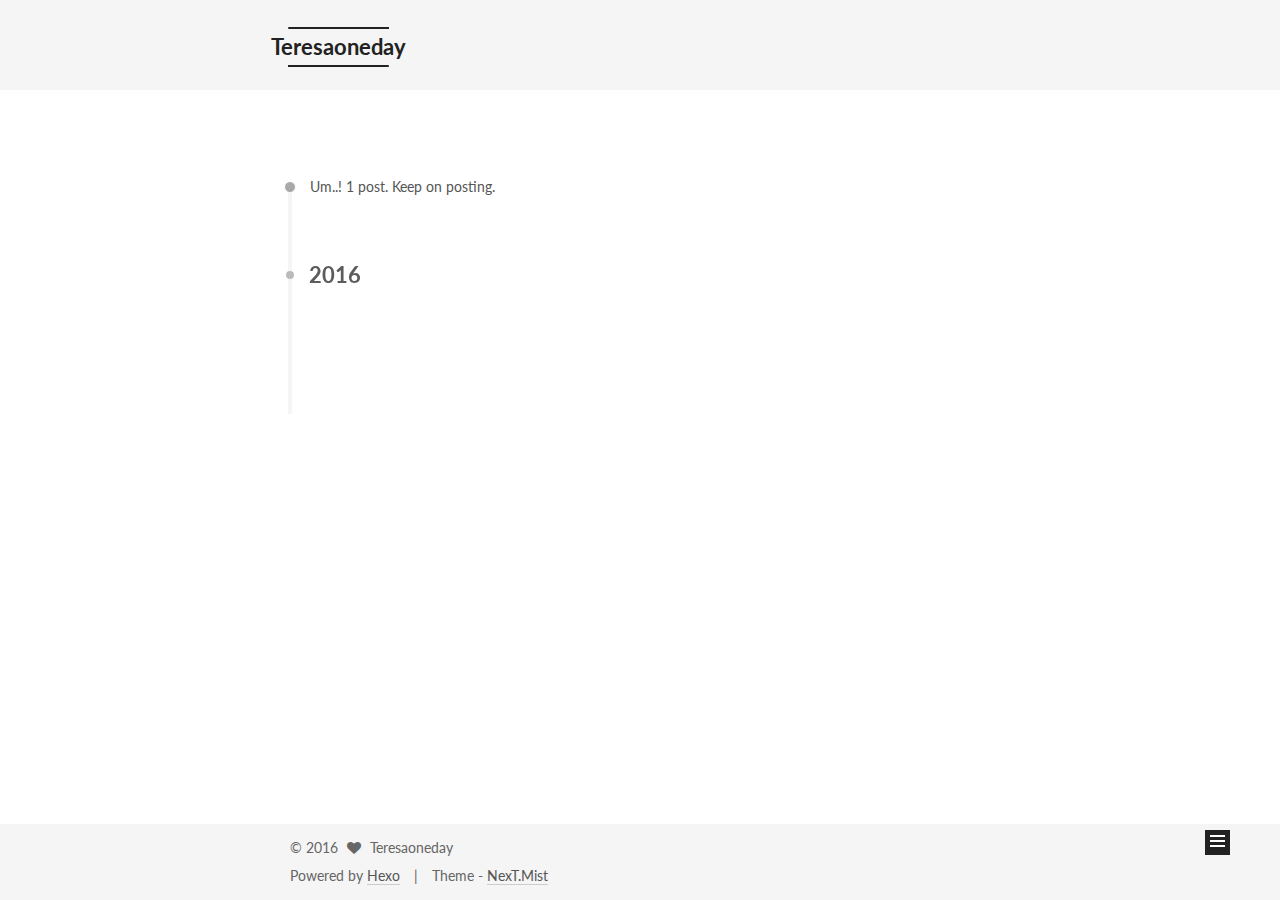
==== archives/index.html @ 69034a3d "Site updated: 2016-11-08 19:43:27" ====
<!doctype html>



  


<html class="theme-next mist use-motion">
<head>
  <meta charset="UTF-8"/>
<meta http-equiv="X-UA-Compatible" content="IE=edge,chrome=1" />
<meta name="viewport" content="width=device-width, initial-scale=1, maximum-scale=1"/>



<meta http-equiv="Cache-Control" content="no-transform" />
<meta http-equiv="Cache-Control" content="no-siteapp" />












  
  
  <link href="/lib/fancybox/source/jquery.fancybox.css?v=2.1.5" rel="stylesheet" type="text/css" />




  
  
  
  

  
    
    
  

  

  

  

  

  
    
    
    <link href="//fonts.googleapis.com/css?family=Lato:300,300italic,400,400italic,700,700italic&subset=latin,latin-ext" rel="stylesheet" type="text/css">
  






<link href="/lib/font-awesome/css/font-awesome.min.css?v=4.4.0" rel="stylesheet" type="text/css" />

<link href="/css/main.css?v=5.0.2" rel="stylesheet" type="text/css" />


  <meta name="keywords" content="Hexo, NexT" />








  <link rel="shortcut icon" type="image/x-icon" href="/favicon.ico?v=5.0.2" />






<meta property="og:type" content="website">
<meta property="og:title" content="Teresaoneday">
<meta property="og:url" content="http://yoursite.com/archives/index.html">
<meta property="og:site_name" content="Teresaoneday">
<meta name="twitter:card" content="summary">
<meta name="twitter:title" content="Teresaoneday">



<script type="text/javascript" id="hexo.configuration">
  var NexT = window.NexT || {};
  var CONFIG = {
    scheme: 'Mist',
    sidebar: {"position":"left","display":"post"},
    fancybox: true,
    motion: true,
    duoshuo: {
      userId: '0',
      author: 'Author'
    }
  };
</script>




  <link rel="canonical" href="http://yoursite.com/archives/"/>


  <title> Archive | Teresaoneday </title>
</head>

<body itemscope itemtype="//schema.org/WebPage" lang="">

  










  
  
    
  

  <div class="container one-collumn sidebar-position-left  page-archive  ">
    <div class="headband"></div>

    <header id="header" class="header" itemscope itemtype="//schema.org/WPHeader">
      <div class="header-inner"><div class="site-meta ">
  

  <div class="custom-logo-site-title">
    <a href="/"  class="brand" rel="start">
      <span class="logo-line-before"><i></i></span>
      <span class="site-title">Teresaoneday</span>
      <span class="logo-line-after"><i></i></span>
    </a>
  </div>
  <p class="site-subtitle"></p>
</div>

<div class="site-nav-toggle">
  <button>
    <span class="btn-bar"></span>
    <span class="btn-bar"></span>
    <span class="btn-bar"></span>
  </button>
</div>

<nav class="site-nav">
  

  
    <ul id="menu" class="menu">
      
        
        <li class="menu-item menu-item-home">
          <a href="/" rel="section">
            
            Home
          </a>
        </li>
      
        
        <li class="menu-item menu-item-archives">
          <a href="/archives" rel="section">
            
            Archives
          </a>
        </li>
      
        
        <li class="menu-item menu-item-tags">
          <a href="/tags" rel="section">
            
            Tags
          </a>
        </li>
      
        
        <li class="menu-item menu-item-schedule">
          <a href="/schedule" rel="section">
            
            Schedule
          </a>
        </li>
      

      
    </ul>
  

  
</nav>

 </div>
    </header>

    <main id="main" class="main">
      <div class="main-inner">
        <div class="content-wrap">
          <div id="content" class="content">
            

  <section id="posts" class="posts-collapse">
    <span class="archive-move-on"></span>

    <span class="archive-page-counter">
      
      
      
        
      
      Um..! 1 post. Keep on posting.
    </span>

    

      
      
      

      
        
        <div class="collection-title">
          <h2 class="archive-year motion-element" id="archive-year-2016">2016</h2>
        </div>
      
      

      

  <article class="post post-type-normal" itemscope itemtype="//schema.org/Article">
    <header class="post-header">

      <h1 class="post-title">
        
            <a class="post-title-link" href="/2016/11/08/hello-world/" itemprop="url">
              
                <span itemprop="name">Hello Teresaoneday</span>
              
            </a>
        
      </h1>

      <div class="post-meta">
        <time class="post-time" itemprop="dateCreated"
              datetime="2016-11-08T18:51:09+08:00"
              content="2016-11-08" >
          11-08
        </time>
      </div>

    </header>
  </article>



    

  </section>

  



          </div>
          


          

        </div>
        
          
  
  <div class="sidebar-toggle">
    <div class="sidebar-toggle-line-wrap">
      <span class="sidebar-toggle-line sidebar-toggle-line-first"></span>
      <span class="sidebar-toggle-line sidebar-toggle-line-middle"></span>
      <span class="sidebar-toggle-line sidebar-toggle-line-last"></span>
    </div>
  </div>

  <aside id="sidebar" class="sidebar">
    <div class="sidebar-inner">

      

      

      <section class="site-overview sidebar-panel  sidebar-panel-active ">
        <div class="site-author motion-element" itemprop="author" itemscope itemtype="//schema.org/Person">
          <img class="site-author-image" itemprop="image"
               src="/images/avatar.gif"
               alt="Teresaoneday" />
          <p class="site-author-name" itemprop="name">Teresaoneday</p>
          <p class="site-description motion-element" itemprop="description"></p>
        </div>
        <nav class="site-state motion-element">
          <div class="site-state-item site-state-posts">
            <a href="/archives">
              <span class="site-state-item-count">1</span>
              <span class="site-state-item-name">posts</span>
            </a>
          </div>

          

          

        </nav>

        

        <div class="links-of-author motion-element">
          
        </div>

        
        

        
        

      </section>

      

    </div>
  </aside>


        
      </div>
    </main>

    <footer id="footer" class="footer">
      <div class="footer-inner">
        <div class="copyright" >
  
  &copy; 
  <span itemprop="copyrightYear">2016</span>
  <span class="with-love">
    <i class="fa fa-heart"></i>
  </span>
  <span class="author" itemprop="copyrightHolder">Teresaoneday</span>
</div>

<div class="powered-by">
  Powered by <a class="theme-link" href="https://hexo.io">Hexo</a>
</div>

<div class="theme-info">
  Theme -
  <a class="theme-link" href="https://github.com/iissnan/hexo-theme-next">
    NexT.Mist
  </a>
</div>

        

        
      </div>
    </footer>

    <div class="back-to-top">
      <i class="fa fa-arrow-up"></i>
    </div>
  </div>

  

<script type="text/javascript">
  if (Object.prototype.toString.call(window.Promise) !== '[object Function]') {
    window.Promise = null;
  }
</script>









  



  
  <script type="text/javascript" src="/lib/jquery/index.js?v=2.1.3"></script>

  
  <script type="text/javascript" src="/lib/fastclick/lib/fastclick.min.js?v=1.0.6"></script>

  
  <script type="text/javascript" src="/lib/jquery_lazyload/jquery.lazyload.js?v=1.9.7"></script>

  
  <script type="text/javascript" src="/lib/velocity/velocity.min.js?v=1.2.1"></script>

  
  <script type="text/javascript" src="/lib/velocity/velocity.ui.min.js?v=1.2.1"></script>

  
  <script type="text/javascript" src="/lib/fancybox/source/jquery.fancybox.pack.js?v=2.1.5"></script>


  


  <script type="text/javascript" src="/js/src/utils.js?v=5.0.2"></script>

  <script type="text/javascript" src="/js/src/motion.js?v=5.0.2"></script>



  
  

  
  
    <script type="text/javascript" id="motion.page.archive">
      $('.archive-year').velocity('transition.slideLeftIn');
    </script>
  


  


  <script type="text/javascript" src="/js/src/bootstrap.js?v=5.0.2"></script>



  



  




  
  

  

  

  

  


</body>
</html>
---- css/main.css ----
/* normalize.css v3.0.2 | MIT License | git.io/normalize */
html {
  font-family: sans-serif; /* 1 */
  -ms-text-size-adjust: 100%; /* 2 */
  -webkit-text-size-adjust: 100%; /* 2 */
}
body {
  margin: 0;
}
article,
aside,
details,
figcaption,
figure,
footer,
header,
hgroup,
main,
menu,
nav,
section,
summary {
  display: block;
}
audio,
canvas,
progress,
video {
  display: inline-block; /* 1 */
  vertical-align: baseline; /* 2 */
}
audio:not([controls]) {
  display: none;
  height: 0;
}
[hidden],
template {
  display: none;
}
a {
  background-color: transparent;
}
a:active,
a:hover {
  outline: 0;
}
abbr[title] {
  border-bottom: 1px dotted;
}
b,
strong {
  font-weight: bold;
}
dfn {
  font-style: italic;
}
h1 {
  font-size: 2em;
  margin: 0.67em 0;
}
mark {
  background: #ff0;
  color: #000;
}
small {
  font-size: 80%;
}
sub,
sup {
  font-size: 75%;
  line-height: 0;
  position: relative;
  vertical-align: baseline;
}
sup {
  top: -0.5em;
}
sub {
  bottom: -0.25em;
}
img {
  border: 0;
}
svg:not(:root) {
  overflow: hidden;
}
figure {
  margin: 1em 40px;
}
hr {
  -moz-box-sizing: content-box;
  box-sizing: content-box;
  height: 0;
}
pre {
  overflow: auto;
}
code,
kbd,
pre,
samp {
  font-family: monospace, monospace;
  font-size: 1em;
}
button,
input,
optgroup,
select,
textarea {
  color: inherit; /* 1 */
  font: inherit; /* 2 */
  margin: 0; /* 3 */
}
button {
  overflow: visible;
}
button,
select {
  text-transform: none;
}
button,
html input[type="button"],
input[type="reset"],
input[type="submit"] {
  -webkit-appearance: button; /* 2 */
  cursor: pointer; /* 3 */
}
button[disabled],
html input[disabled] {
  cursor: default;
}
button::-moz-focus-inner,
input::-moz-focus-inner {
  border: 0;
  padding: 0;
}
input {
  line-height: normal;
}
input[type="checkbox"],
input[type="radio"] {
  box-sizing: border-box; /* 1 */
  padding: 0; /* 2 */
}
input[type="number"]::-webkit-inner-spin-button,
input[type="number"]::-webkit-outer-spin-button {
  height: auto;
}
input[type="search"] {
  -webkit-appearance: textfield; /* 1 */
  -moz-box-sizing: content-box;
  -webkit-box-sizing: content-box; /* 2 */
  box-sizing: content-box;
}
input[type="search"]::-webkit-search-cancel-button,
input[type="search"]::-webkit-search-decoration {
  -webkit-appearance: none;
}
fieldset {
  border: 1px solid #c0c0c0;
  margin: 0 2px;
  padding: 0.35em 0.625em 0.75em;
}
legend {
  border: 0; /* 1 */
  padding: 0; /* 2 */
}
textarea {
  overflow: auto;
}
optgroup {
  font-weight: bold;
}
table {
  border-collapse: collapse;
  border-spacing: 0;
}
td,
th {
  padding: 0;
}
::selection {
  background: #262a30;
  color: #fff;
}
body {
  position: relative;
  font-family: 'Lato', "PingFang SC", "Microsoft YaHei", sans-serif;
  font-size: 14px;
  line-height: 2;
  color: #555;
  background: #fff;
}
@media (max-width: 767px) {
  body {
    padding-right: 0 !important;
  }
}
@media (min-width: 768px) and (max-width: 991px) {
  body {
    padding-right: 0 !important;
  }
}
@media (min-width: 1600px) {
  body {
    font-size: 16px;
  }
}
h1,
h2,
h3,
h4,
h5,
h6 {
  margin: 0;
  padding: 0;
  font-weight: bold;
  line-height: 1.5;
  font-family: 'Lato', "PingFang SC", "Microsoft YaHei", sans-serif;
}
h2,
h3,
h4,
h5,
h6 {
  margin: 20px 0 15px;
}
h1 {
  font-size: 24px;
}
@media (max-width: 767px) {
  h1 {
    font-size: 20px;
  }
}
h2 {
  font-size: 22px;
}
@media (max-width: 767px) {
  h2 {
    font-size: 18px;
  }
}
h3 {
  font-size: 20px;
}
@media (max-width: 767px) {
  h3 {
    font-size: 16px;
  }
}
h4 {
  font-size: 18px;
}
@media (max-width: 767px) {
  h4 {
    font-size: 14px;
  }
}
h5 {
  font-size: 16px;
}
@media (max-width: 767px) {
  h5 {
    font-size: 12px;
  }
}
h6 {
  font-size: 14px;
}
@media (max-width: 767px) {
  h6 {
    font-size: 10px;
  }
}
p {
  margin: 0 0 25px 0;
}
a {
  color: #555;
  text-decoration: none;
  border-bottom: 1px solid #999;
  word-wrap: break-word;
}
a:hover {
  color: #222;
  border-bottom-color: #222;
}
ul {
  list-style: none;
}
blockquote {
  margin: 0;
  padding: 0;
}
img {
  display: block;
  margin: auto;
  max-width: 100%;
  height: auto;
}
hr {
  margin: 40px 0;
  height: 3px;
  border: none;
  background-color: #ddd;
  background-image: repeating-linear-gradient(-45deg, #fff, #fff 4px, transparent 4px, transparent 8px);
}
blockquote {
  padding: 0 15px;
  color: #666;
  border-left: 4px solid #ddd;
}
blockquote cite::before {
  content: "-";
  padding: 0 5px;
}
dt {
  font-weight: 700;
}
dd {
  margin: 0;
  padding: 0;
}
.text-left {
  text-align: left;
}
.text-center {
  text-align: center;
}
.text-right {
  text-align: right;
}
.text-justify {
  text-align: justify;
}
.text-nowrap {
  white-space: nowrap;
}
.text-lowercase {
  text-transform: lowercase;
}
.text-uppercase {
  text-transform: uppercase;
}
.text-capitalize {
  text-transform: capitalize;
}
.center-block {
  display: block;
  margin-left: auto;
  margin-right: auto;
}
.clearfix:before,
.clearfix:after {
  content: " ";
  display: table;
}
.clearfix:after {
  clear: both;
}
.pullquote {
  width: 45%;
}
.pullquote.left {
  float: left;
  margin-left: 5px;
  margin-right: 10px;
}
.pullquote.right {
  float: right;
  margin-left: 10px;
  margin-right: 5px;
}
.affix.affix.affix {
  position: fixed;
}
.translation {
  margin-top: -20px;
  font-size: 14px;
  color: #999;
}
.scrollbar-measure {
  width: 100px;
  height: 100px;
  overflow: scroll;
  position: absolute;
  top: -9999px;
}
.use-motion .motion-element {
  opacity: 0;
}
#local-search-input {
  padding: 3px;
  border: none;
  text-indent: 14px;
  border-radius: 0;
  width: 140px;
  outline: none;
  border-bottom: 1px solid #999;
  background: inherit;
  opacity: 0.5;
}
#local-search-input:focus {
  opacity: 1;
}
.search-icon {
  position: absolute;
  top: 9px;
}
table {
  margin: 20px 0;
  width: 100%;
  border-collapse: collapse;
  border-spacing: 0;
  border: 1px solid #ddd;
  font-size: 14px;
  table-layout: fixed;
  word-wrap: break-all;
}
table>tbody>tr:nth-of-type(odd) {
  background-color: #f9f9f9;
}
table>tbody>tr:hover {
  background-color: #f5f5f5;
}
caption,
th,
td {
  padding: 8px;
  text-align: left;
  vertical-align: middle;
  font-weight: normal;
}
th,
td {
  border-bottom: 3px solid #ddd;
  border-right: 1px solid #eee;
}
th {
  padding-bottom: 10px;
  font-weight: 700;
}
td {
  border-bottom-width: 1px;
}
html,
body {
  height: 100%;
}
.container {
  position: relative;
  min-height: 100%;
}
.header-inner {
  margin: 0 auto;
  padding: 100px 0 70px;
  width: 700px;
}
@media (min-width: 1600px) {
  .container .header-inner {
    width: 900px;
  }
}
.main {
  padding-bottom: 150px;
}
.main-inner {
  margin: 0 auto;
  width: 700px;
}
@media (min-width: 1600px) {
  .container .main-inner {
    width: 900px;
  }
}
.footer {
  position: absolute;
  left: 0;
  bottom: 0;
  width: 100%;
  min-height: 50px;
}
.footer-inner {
  box-sizing: border-box;
  margin: 20px auto;
  width: 700px;
}
@media (min-width: 1600px) {
  .container .footer-inner {
    width: 900px;
  }
}
pre,
.highlight {
  overflow: auto;
  margin: 20px 0;
  padding: 15px;
  font-size: 13px;
  color: #4d4d4c;
  background: #f7f7f7;
  line-height: 1.6;
}
pre,
code {
  font-family: consolas, Menlo, "PingFang SC", "Microsoft YaHei", monospace;
}
code {
  padding: 2px 4px;
  word-wrap: break-all;
  color: #4d4d4c;
  background: #f7f7f7;
  border-radius: 3px;
  font-size: 13px;
}
pre code {
  padding: 0;
  color: #4d4d4c;
  background: none;
  text-shadow: none;
}
.highlight pre {
  border: none;
  margin: 0;
  padding: 1px;
}
.highlight table {
  margin: 0;
  width: auto;
  border: none;
}
.highlight td {
  border: none;
  padding: 0;
}
.highlight figcaption {
  font-size: 1em;
  color: #4d4d4c;
  line-height: 1em;
  margin-bottom: 1em;
}
.highlight figcaption:before,
.highlight figcaption:after {
  content: " ";
  display: table;
}
.highlight figcaption:after {
  clear: both;
}
.highlight figcaption a {
  float: right;
  color: #4d4d4c;
}
.highlight figcaption a:hover {
  border-bottom-color: #4d4d4c;
}
.highlight .gutter pre {
  color: #666;
  text-align: right;
  padding-right: 20px;
}
.highlight .line {
  height: 20px;
}
.gutter {
  -webkit-user-select: none;
  -moz-user-select: none;
  -ms-user-select: none;
  user-select: none;
}
.gist table {
  width: auto;
}
.gist table td {
  border: none;
}
pre .deletion {
  background: #fdd;
}
pre .addition {
  background: #dfd;
}
pre .meta {
  color: #8959a8;
}
pre .comment {
  color: #8e908c;
}
pre .variable,
pre .attribute,
pre .tag,
pre .regexp,
pre .ruby .constant,
pre .xml .tag .title,
pre .xml .pi,
pre .xml .doctype,
pre .html .doctype,
pre .css .id,
pre .css .class,
pre .css .pseudo {
  color: #c82829;
}
pre .number,
pre .preprocessor,
pre .built_in,
pre .literal,
pre .params,
pre .constant,
pre .command {
  color: #f5871f;
}
pre .ruby .class .title,
pre .css .rules .attribute,
pre .string,
pre .value,
pre .inheritance,
pre .header,
pre .ruby .symbol,
pre .xml .cdata,
pre .special,
pre .number,
pre .formula {
  color: #718c00;
}
pre .title,
pre .css .hexcolor {
  color: #3e999f;
}
pre .function,
pre .python .decorator,
pre .python .title,
pre .ruby .function .title,
pre .ruby .title .keyword,
pre .perl .sub,
pre .javascript .title,
pre .coffeescript .title {
  color: #4271ae;
}
pre .keyword,
pre .javascript .function {
  color: #8959a8;
}
.full-image.full-image.full-image {
  border: none;
  max-width: 100%;
  width: auto;
  margin: 20px auto;
}
@media (min-width: 992px) {
  .full-image.full-image.full-image {
    max-width: none;
    width: 126%;
    margin: 0 -13%;
  }
}
.blockquote-center,
.page-home .post-type-quote blockquote,
.page-post-detail .post-type-quote blockquote {
  position: relative;
  margin: 40px 0;
  padding: 0;
  border-left: none;
  text-align: center;
}
.blockquote-center::before,
.page-home .post-type-quote blockquote::before,
.page-post-detail .post-type-quote blockquote::before,
.blockquote-center::after,
.page-home .post-type-quote blockquote::after,
.page-post-detail .post-type-quote blockquote::after {
  position: absolute;
  content: ' ';
  display: block;
  width: 100%;
  height: 24px;
  opacity: 0.2;
  background-repeat: no-repeat;
  background-position: 0 -6px;
  background-size: 22px 22px;
}
.blockquote-center::before,
.page-home .post-type-quote blockquote::before,
.page-post-detail .post-type-quote blockquote::before {
  top: -20px;
  background-image: url("../images/quote-l.svg");
  border-top: 1px solid #ccc;
}
.blockquote-center::after,
.page-home .post-type-quote blockquote::after,
.page-post-detail .post-type-quote blockquote::after {
  bottom: -20px;
  background-image: url("../images/quote-r.svg");
  border-bottom: 1px solid #ccc;
  background-position: 100% 8px;
}
.blockquote-center p,
.page-home .post-type-quote blockquote p,
.page-post-detail .post-type-quote blockquote p,
.blockquote-center div,
.page-home .post-type-quote blockquote div,
.page-post-detail .post-type-quote blockquote div {
  text-align: center;
}
.post .post-body .group-picture img {
  box-sizing: border-box;
  padding: 0 3px;
  border: none;
}
.post .group-picture-row {
  overflow: hidden;
  margin-top: 6px;
}
.post .group-picture-row:first-child {
  margin-top: 0;
}
.post .group-picture-column {
  float: left;
}
.page-post-detail .post-body .group-picture-column {
  float: none;
  margin-top: 10px;
  width: auto !important;
}
.page-post-detail .post-body .group-picture-column img {
  margin: 0 auto;
}
.page-archive .group-picture-container {
  overflow: hidden;
}
.page-archive .group-picture-row {
  float: left;
}
.page-archive .group-picture-row:first-child {
  margin-top: 6px;
}
.page-archive .group-picture-column {
  max-width: 150px;
  max-height: 150px;
}
.btn {
  display: inline-block;
  padding: 0 20px;
  font-size: 14px;
  color: #fff;
  background: #222;
  border: 2px solid #222;
  text-decoration: none;
  border-radius: 0;
  transition-property: background-color;
  transition-duration: 0.2s;
  transition-timing-function: ease-in-out;
  transition-delay: 0s;
}
.btn:hover,
.post-more-link .btn:hover {
  border-color: #222;
  color: #222;
  background: #fff;
}
.btn-bar {
  display: block;
  width: 22px;
  height: 2px;
  background: #555;
  border-radius: 1px;
}
.btn-bar+.btn-bar {
  margin-top: 4px;
}
.pagination {
  margin: 120px 0 40px;
  text-align: center;
  border-top: 1px solid #eee;
}
.page-number-basic,
.pagination .prev,
.pagination .next,
.pagination .page-number,
.pagination .space {
  display: inline-block;
  position: relative;
  top: -1px;
  margin: 0 10px;
  padding: 0 10px;
  line-height: 30px;
}
@media (max-width: 767px) {
  .page-number-basic,
  .pagination .prev,
  .pagination .next,
  .pagination .page-number,
  .pagination .space {
    margin: 0 5px;
  }
}
.pagination .prev,
.pagination .next,
.pagination .page-number {
  border-bottom: 0;
  border-top: 1px solid #eee;
  transition-property: border-color;
  transition-duration: 0.2s;
  transition-timing-function: ease-in-out;
  transition-delay: 0s;
}
.pagination .prev:hover,
.pagination .next:hover,
.pagination .page-number:hover {
  border-top-color: #222;
}
.pagination .space {
  padding: 0;
  margin: 0;
}
.pagination .prev {
  margin-left: 0;
}
.pagination .next {
  margin-right: 0;
}
.pagination .page-number.current {
  color: #fff;
  background: #ccc;
  border-top-color: #ccc;
}
@media (max-width: 767px) {
  .pagination {
    border-top: none;
  }
  .pagination .prev,
  .pagination .next,
  .pagination .page-number {
    margin-bottom: 10px;
    border-top: 0;
    border-bottom: 1px solid #eee;
  }
  .pagination .prev:hover,
  .pagination .next:hover,
  .pagination .page-number:hover {
    border-bottom-color: #222;
  }
}
.comments {
  margin: 60px 20px 0;
}
.tag-cloud {
  text-align: center;
}
.tag-cloud a {
  display: inline-block;
  margin: 10px;
}
.back-to-top {
  box-sizing: border-box;
  position: fixed;
  bottom: -100px;
  right: 50px;
  z-index: 1050;
  padding: 0 6px;
  width: 25px;
  background: #222;
  font-size: 12px;
  opacity: 1;
  color: #fff;
  cursor: pointer;
  text-align: center;
  -webkit-transform: translateZ(0);
  transition-property: bottom;
  transition-duration: 0.2s;
  transition-timing-function: ease-in-out;
  transition-delay: 0s;
}
@media (max-width: 767px) {
  .back-to-top {
    display: none;
  }
}
@media (min-width: 768px) and (max-width: 991px) {
  .back-to-top {
    display: none;
  }
}
.back-to-top.back-to-top-on {
  bottom: 19px;
}
.header {
  background: #fff;
}
.header-inner {
  position: relative;
}
.headband {
  height: 3px;
  background: #222;
}
.site-meta {
  margin: 0;
  text-align: left;
}
@media (max-width: 767px) {
  .site-meta {
    text-align: center;
  }
}
.brand {
  position: relative;
  display: inline-block;
  padding: 0 40px;
  color: #222;
  background: #222;
  border-bottom: none;
}
.brand:hover {
  color: #222;
}
.logo {
  display: inline-block;
  margin-right: 5px;
  line-height: 36px;
  vertical-align: top;
}
.site-title {
  display: inline-block;
  vertical-align: top;
  line-height: 36px;
  font-size: 20px;
  font-weight: normal;
  font-family: 'Lato', "PingFang SC", "Microsoft YaHei", sans-serif;
}
.site-subtitle {
  margin-top: 10px;
  font-size: 13px;
  color: #999;
}
.use-motion .brand {
  opacity: 0;
}
.use-motion .logo,
.use-motion .site-title,
.use-motion .site-subtitle {
  opacity: 0;
  position: relative;
  top: -10px;
}
.site-nav-toggle {
  display: none;
  position: absolute;
  top: 10px;
  left: 10px;
}
@media (max-width: 767px) {
  .site-nav-toggle {
    display: block;
  }
}
.site-nav-toggle button {
  margin-top: 2px;
  padding: 9px 10px;
  background: transparent;
  border: none;
}
@media (max-width: 767px) {
  .site-nav {
    display: none;
    margin: 0 -10px;
    padding: 0 10px;
    clear: both;
    border-top: 1px solid #ddd;
  }
}
@media (min-width: 768px) and (max-width: 991px) {
  .site-nav {
    display: block !important;
  }
}
@media (min-width: 992px) {
  .site-nav {
    display: block !important;
  }
}
.menu {
  margin-top: 20px;
  padding-left: 0;
  text-align: center;
}
.menu .menu-item {
  display: inline-block;
  margin: 0 10px;
}
@media screen and (max-width: 767px) {
  .menu .menu-item {
    margin-top: 10px;
  }
}
.menu .menu-item a {
  display: block;
  font-size: 13px;
  text-transform: capitalize;
  line-height: inherit;
  border-bottom: 1px solid transparent;
  transition-property: border-color;
  transition-duration: 0.2s;
  transition-timing-function: ease-in-out;
  transition-delay: 0s;
}
.menu .menu-item a:hover {
  border-bottom-color: #222;
}
.menu .menu-item .fa {
  margin-right: 5px;
}
.use-motion .menu-item {
  opacity: 0;
}
.post-body {
  font-family: 'Lato', "PingFang SC", "Microsoft YaHei", sans-serif;
}
@media (max-width: 767px) {
  .post-body {
    word-break: break-word;
  }
}
.post-body .fancybox img {
  display: block !important;
  margin: 0 auto;
  cursor: pointer;
  cursor: zoom-in;
  cursor: -webkit-zoom-in;
}
.post-body .image-caption,
.post-body .figure .caption {
  margin: 10px auto 15px;
  text-align: center;
  font-size: 14px;
  color: #999;
  font-weight: bold;
  line-height: 1;
}
.post-sticky-flag {
  display: inline-block;
  font-size: 16px;
  -ms-transform: rotate(30deg);
  -webkit-transform: rotate(30deg);
  -moz-transform: rotate(30deg);
  -ms-transform: rotate(30deg);
  -o-transform: rotate(30deg);
  transform: rotate(30deg);
}
.posts-expand {
  padding-top: 40px;
}
@media (max-width: 767px) {
  .posts-expand {
    margin: 0 20px;
  }
  .post-body pre,
  .post-body .highlight {
    padding: 10px;
  }
  .post-body pre .gutter pre,
  .post-body .highlight .gutter pre {
    padding-right: 10px;
  }
}
@media (min-width: 992px) {
  .posts-expand .post-body {
    text-align: justify;
  }
}
.posts-expand .post-body h2,
.posts-expand .post-body h3,
.posts-expand .post-body h4,
.posts-expand .post-body h5,
.posts-expand .post-body h6 {
  padding-top: 10px;
}
.posts-expand .post-body h2 .header-anchor,
.posts-expand .post-body h3 .header-anchor,
.posts-expand .post-body h4 .header-anchor,
.posts-expand .post-body h5 .header-anchor,
.posts-expand .post-body h6 .header-anchor {
  float: right;
  margin-left: 10px;
  color: #ccc;
  border-bottom-style: none;
  visibility: hidden;
}
.posts-expand .post-body h2 .header-anchor:hover,
.posts-expand .post-body h3 .header-anchor:hover,
.posts-expand .post-body h4 .header-anchor:hover,
.posts-expand .post-body h5 .header-anchor:hover,
.posts-expand .post-body h6 .header-anchor:hover {
  color: inherit;
}
.posts-expand .post-body h2:hover .header-anchor,
.posts-expand .post-body h3:hover .header-anchor,
.posts-expand .post-body h4:hover .header-anchor,
.posts-expand .post-body h5:hover .header-anchor,
.posts-expand .post-body h6:hover .header-anchor {
  visibility: visible;
}
.posts-expand .post-body ul li {
  list-style: circle;
}
.posts-expand .post-body img {
  box-sizing: border-box;
  margin: auto;
  padding: 3px;
  border: 1px solid #ddd;
}
.posts-expand .fancybox img {
  margin: 0 auto;
}
@media (max-width: 767px) {
  .posts-collapse {
    margin: 0 20px;
  }
  .posts-collapse .post-title,
  .posts-collapse .post-meta {
    display: block;
    width: auto;
    text-align: left;
  }
}
.posts-collapse {
  position: relative;
  z-index: 1010;
  margin-left: 0;
}
.posts-collapse::after {
  content: " ";
  position: absolute;
  top: 20px;
  left: 0;
  margin-left: -2px;
  width: 4px;
  height: 100%;
  background: #f5f5f5;
  z-index: -1;
}
@media (max-width: 767px) {
  .posts-collapse {
    margin: 0 20px;
  }
}
.posts-collapse .collection-title {
  position: relative;
  margin: 60px 0;
}
.posts-collapse .collection-title h2 {
  margin-left: 20px;
}
.posts-collapse .collection-title small {
  color: #bbb;
}
.posts-collapse .collection-title::before {
  content: " ";
  position: absolute;
  left: 0;
  top: 50%;
  margin-left: -4px;
  margin-top: -4px;
  width: 8px;
  height: 8px;
  background: #bbb;
  border-radius: 50%;
}
.posts-collapse .post {
  margin: 30px 0;
}
.posts-collapse .post-header {
  position: relative;
  transition-duration: 0.2s;
  transition-timing-function: ease-in-out;
  transition-delay: 0s;
  transition-property: border;
  border-bottom: 1px dashed #ccc;
}
.posts-collapse .post-header::before {
  content: " ";
  position: absolute;
  left: 0;
  top: 12px;
  width: 6px;
  height: 6px;
  margin-left: -4px;
  background: #bbb;
  border-radius: 50%;
  border: 1px solid #fff;
  transition-duration: 0.2s;
  transition-timing-function: ease-in-out;
  transition-delay: 0s;
  transition-property: background;
}
.posts-collapse .post-header:hover {
  border-bottom-color: #666;
}
.posts-collapse .post-header:hover::before {
  background: #222;
}
.posts-collapse .post-meta {
  position: absolute;
  font-size: 12px;
  left: 20px;
  top: 5px;
}
.posts-collapse .post-comments-count {
  display: none;
}
.posts-collapse .post-title {
  margin-left: 60px;
  font-size: 16px;
  font-weight: normal;
  line-height: inherit;
}
.posts-collapse .post-title::after {
  margin-left: 3px;
  opacity: 0.6;
}
.posts-collapse .post-title a {
  color: #666;
  border-bottom: none;
}
.page-home .post-type-quote .post-header,
.page-post-detail .post-type-quote .post-header,
.page-home .post-type-quote .post-tags,
.page-post-detail .post-type-quote .post-tags {
  display: none;
}
.posts-expand .post-title {
  font-size: 26px;
  text-align: center;
  word-break: break-word;
  font-weight: 400;
}
@media (max-width: 767px) {
  .posts-expand .post-title {
    font-size: 22px;
  }
}
.posts-expand .post-title-link {
  display: inline-block;
  position: relative;
  color: #555;
  border-bottom: none;
  line-height: 1.2;
  vertical-align: top;
}
.posts-expand .post-title-link::before {
  content: "";
  position: absolute;
  width: 100%;
  height: 2px;
  bottom: 0;
  left: 0;
  background-color: #000;
  visibility: hidden;
  -webkit-transform: scaleX(0);
  -moz-transform: scaleX(0);
  -ms-transform: scaleX(0);
  -o-transform: scaleX(0);
  transform: scaleX(0);
  transition-duration: 0.2s;
  transition-timing-function: ease-in-out;
  transition-delay: 0s;
}
.posts-expand .post-title-link:hover::before {
  visibility: visible;
  -webkit-transform: scaleX(1);
  -moz-transform: scaleX(1);
  -ms-transform: scaleX(1);
  -o-transform: scaleX(1);
  transform: scaleX(1);
}
.posts-expand .post-title-link .fa {
  font-size: 16px;
}
.posts-expand .post-meta {
  margin: 3px 0 60px 0;
  color: #999;
  font-family: 'Lato', "PingFang SC", "Microsoft YaHei", sans-serif;
  font-size: 12px;
  text-align: center;
}
.posts-expand .post-meta .post-category-list {
  display: inline-block;
  margin: 0;
  padding: 3px;
}
.posts-expand .post-meta .post-category-list-link {
  color: #999;
}
.post-meta-item-icon {
  display: none;
  margin-right: 3px;
}
@media (min-width: 768px) and (max-width: 991px) {
  .post-meta-item-icon {
    display: inline-block;
  }
}
@media (max-width: 767px) {
  .post-meta-item-icon {
    display: inline-block;
  }
}
@media (min-width: 768px) and (max-width: 991px) {
  .post-meta-item-text {
    display: none;
  }
}
@media (max-width: 767px) {
  .post-meta-item-text {
    display: none;
  }
}
@media (max-width: 767px) {
  .posts-expand .post-comments-count {
    display: none;
  }
}
.post-more-link {
  margin-top: 50px;
}
.post-more-link .btn {
  color: #555;
  font-size: 14px;
  background: transparent;
  border-radius: 0;
  line-height: 2;
}
.posts-expand .post-tags {
  margin-top: 40px;
  text-align: center;
}
.posts-expand .post-tags a {
  display: inline-block;
  margin-right: 10px;
  font-size: 13px;
}
.post-nav {
  overflow: hidden;
  margin-top: 60px;
  padding: 10px;
  white-space: nowrap;
  border-top: 1px solid #eee;
}
.post-nav-item {
  display: inline-block;
  width: 50%;
  white-space: normal;
}
.post-nav-item a {
  position: relative;
  display: inline-block;
  line-height: 25px;
  font-size: 14px;
  color: #555;
  border-bottom: none;
}
.post-nav-item a:hover {
  color: #222;
  border-bottom: none;
}
.post-nav-item a:active {
  top: 2px;
}
.post-nav-item a i {
  font-size: 12px;
}
.post-nav-prev {
  text-align: right;
}
.posts-expand .post-eof {
  display: block;
  margin: 80px auto 60px;
  width: 8%;
  height: 1px;
  background: #ccc;
  text-align: center;
}
.post:last-child .post-eof.post-eof.post-eof {
  display: none;
}
.post-gallery {
  display: table;
  table-layout: fixed;
  width: 100%;
  border-collapse: separate;
}
.post-gallery-row {
  display: table-row;
}
.post-gallery .post-gallery-img {
  display: table-cell;
  text-align: center;
  vertical-align: middle;
  border: none;
}
.post-gallery .post-gallery-img img {
  max-width: 100%;
  max-height: 100%;
  border: none;
}
.fancybox-close,
.fancybox-close:hover {
  border: none;
}
.sidebar {
  position: fixed;
  right: 0;
  top: 0;
  bottom: 0;
  width: 0;
  z-index: 1040;
  box-shadow: inset 0 2px 6px #000;
  background: #222;
  -webkit-transform: translateZ(0);
}
.sidebar a {
  color: #999;
  border-bottom-color: #555;
}
.sidebar a:hover {
  color: #eee;
}
@media (min-width: 768px) and (max-width: 991px) {
  .sidebar {
    display: none !important;
  }
}
@media (max-width: 767px) {
  .sidebar {
    display: none !important;
  }
}
.sidebar-inner {
  position: relative;
  padding: 20px 10px;
  color: #999;
  text-align: center;
}
.sidebar-toggle {
  position: fixed;
  right: 50px;
  bottom: 45px;
  width: 15px;
  height: 15px;
  padding: 5px;
  background: #222;
  line-height: 0;
  z-index: 1050;
  cursor: pointer;
  -webkit-transform: translateZ(0);
}
@media (min-width: 768px) and (max-width: 991px) {
  .sidebar-toggle {
    display: none;
  }
}
@media (max-width: 767px) {
  .sidebar-toggle {
    display: none;
  }
}
.sidebar-toggle-line {
  position: relative;
  display: inline-block;
  vertical-align: top;
  height: 2px;
  width: 100%;
  background: #fff;
  margin-top: 3px;
}
.sidebar-toggle-line:first-child {
  margin-top: 0;
}
.site-author-image {
  display: block;
  margin: 0 auto;
  padding: 2px;
  max-width: 96px;
  height: auto;
  border: 2px solid #333;
}
.site-author-name {
  margin: 5px 0 0;
  text-align: center;
  color: #f5f5f5;
  font-weight: normal;
}
.site-description {
  margin-top: 5px;
  text-align: center;
  font-size: 14px;
  color: #999;
}
.site-state {
  overflow: hidden;
  line-height: 1.4;
  white-space: nowrap;
  text-align: center;
}
.site-state-item {
  display: inline-block;
  padding: 0 15px;
  border-left: 1px solid #333;
}
.site-state-item:first-child {
  border-left: none;
}
.site-state-item a {
  border-bottom: none;
}
.site-state-item-count {
  display: block;
  text-align: center;
  color: inherit;
  font-weight: 600;
  font-size: 18px;
}
.site-state-item-name {
  font-size: 13px;
  color: inherit;
}
.feed-link {
  margin-top: 20px;
}
.feed-link a {
  display: inline-block;
  padding: 0 15px;
  color: #fc6423;
  border: 1px solid #fc6423;
  border-radius: 4px;
}
.feed-link a i {
  color: #fc6423;
  font-size: 14px;
}
.feed-link a:hover {
  color: #fff;
  background: #fc6423;
}
.feed-link a:hover i {
  color: #fff;
}
.links-of-author {
  margin-top: 20px;
}
.links-of-author a {
  display: inline-block;
  vertical-align: middle;
  margin-right: 10px;
  margin-bottom: 10px;
  border-bottom-color: #555;
  font-size: 13px;
}
.links-of-author a:before {
  display: inline-block;
  vertical-align: middle;
  margin-right: 3px;
  content: " ";
  width: 4px;
  height: 4px;
  border-radius: 50%;
  background: #16c8ed;
}
.links-of-blogroll {
  font-size: 13px;
}
.links-of-blogroll-title {
  margin-top: 20px;
  font-size: 14px;
  font-weight: 600;
}
.links-of-blogroll-list {
  margin: 0;
  padding: 0;
}
.links-of-blogroll-item {
  padding: 2px 10px;
}
.sidebar-nav {
  margin: 0 0 20px;
  padding-left: 0;
}
.sidebar-nav li {
  display: inline-block;
  cursor: pointer;
  border-bottom: 1px solid transparent;
  font-size: 14px;
  color: #555;
}
.sidebar-nav li:hover {
  color: #f5f5f5;
}
.page-post-detail .sidebar-nav-toc {
  padding: 0 5px;
}
.page-post-detail .sidebar-nav-overview {
  margin-left: 10px;
}
.sidebar-nav .sidebar-nav-active {
  color: #87daff;
  border-bottom-color: #87daff;
}
.sidebar-nav .sidebar-nav-active:hover {
  color: #87daff;
}
.sidebar-panel {
  display: none;
}
.sidebar-panel-active {
  display: block;
}
.post-toc-empty {
  font-size: 14px;
  color: #666;
}
.post-toc-wrap {
  overflow: hidden;
}
.post-toc {
  overflow: auto;
}
.post-toc ol {
  margin: 0;
  padding: 0 2px 5px 10px;
  text-align: left;
  list-style: none;
  font-size: 14px;
}
.post-toc ol > ol {
  padding-left: 0;
}
.post-toc ol a {
  transition-duration: 0.2s;
  transition-timing-function: ease-in-out;
  transition-delay: 0s;
  transition-property: all;
  color: #999;
  border-bottom-color: #555;
}
.post-toc ol a:hover {
  color: #ccc;
  border-bottom-color: #ccc;
}
.post-toc .nav-item {
  overflow: hidden;
  text-overflow: ellipsis;
  white-space: nowrap;
  line-height: 1.8;
}
.post-toc .nav .nav-child {
  display: none;
}
.post-toc .nav .active > .nav-child {
  display: block;
}
.post-toc .nav .active-current > .nav-child {
  display: block;
}
.post-toc .nav .active-current > .nav-child > .nav-item {
  display: block;
}
.post-toc .nav .active > a {
  color: #87daff;
  border-bottom-color: #87daff;
}
.post-toc .nav .active-current > a {
  color: #87daff;
}
.post-toc .nav .active-current > a:hover {
  color: #87daff;
}
.footer {
  font-size: 14px;
  color: #999;
}
.footer img {
  border: none;
}
.footer-inner {
  text-align: center;
}
.with-love {
  display: inline-block;
  margin: 0 5px;
}
.powered-by,
.theme-info {
  display: inline-block;
}
.powered-by {
  margin-right: 10px;
}
.powered-by::after {
  content: "|";
  padding-left: 10px;
}
.cc-license {
  margin-top: 10px;
  text-align: center;
}
.cc-license .cc-opacity {
  opacity: 0.7;
  border-bottom: none;
}
.cc-license .cc-opacity:hover {
  opacity: 0.9;
}
.cc-license img {
  display: inline-block;
}
.theme-next #ds-thread #ds-reset {
  color: #555;
}
.theme-next #ds-thread #ds-reset .ds-replybox {
  margin-bottom: 30px;
}
.theme-next #ds-thread #ds-reset .ds-replybox .ds-avatar,
.theme-next #ds-reset .ds-avatar img {
  box-shadow: none;
}
.theme-next #ds-thread #ds-reset .ds-textarea-wrapper {
  border-color: #c7d4e1;
  background: none;
  border-top-right-radius: 3px;
  border-top-left-radius: 3px;
}
.theme-next #ds-thread #ds-reset .ds-textarea-wrapper textarea {
  height: 60px;
}
.theme-next #ds-reset .ds-rounded-top {
  border-radius: 0;
}
.theme-next #ds-thread #ds-reset .ds-post-toolbar {
  box-sizing: border-box;
  border: 1px solid #c7d4e1;
  background: #f6f8fa;
}
.theme-next #ds-thread #ds-reset .ds-post-options {
  height: 40px;
  border: none;
  background: none;
}
.theme-next #ds-thread #ds-reset .ds-toolbar-buttons {
  top: 11px;
}
.theme-next #ds-thread #ds-reset .ds-sync {
  top: 5px;
}
.theme-next #ds-thread #ds-reset .ds-post-button {
  top: 4px;
  right: 5px;
  width: 90px;
  height: 30px;
  border: 1px solid #c5ced7;
  border-radius: 3px;
  background-image: linear-gradient(#fbfbfc, #f5f7f9);
  color: #60676d;
}
.theme-next #ds-thread #ds-reset .ds-post-button:hover {
  background-position: 0 -30px;
  color: #60676d;
}
.theme-next #ds-thread #ds-reset .ds-comments-info {
  padding: 10px 0;
}
.theme-next #ds-thread #ds-reset .ds-sort {
  display: none;
}
.theme-next #ds-thread #ds-reset li.ds-tab a.ds-current {
  border: none;
  background: #f6f8fa;
  color: #60676d;
}
.theme-next #ds-thread #ds-reset li.ds-tab a.ds-current:hover {
  background-color: #e9f0f7;
  color: #60676d;
}
.theme-next #ds-thread #ds-reset li.ds-tab a {
  border-radius: 2px;
  padding: 5px;
}
.theme-next #ds-thread #ds-reset .ds-login-buttons p {
  color: #999;
  line-height: 36px;
}
.theme-next #ds-thread #ds-reset .ds-login-buttons .ds-service-list li {
  height: 28px;
}
.theme-next #ds-thread #ds-reset .ds-service-list a {
  background: none;
  padding: 5px;
  border: 1px solid;
  border-radius: 3px;
  text-align: center;
}
.theme-next #ds-thread #ds-reset .ds-service-list a:hover {
  color: #fff;
  background: #666;
}
.theme-next #ds-thread #ds-reset .ds-service-list .ds-weibo {
  color: #fc9b00;
  border-color: #fc9b00;
}
.theme-next #ds-thread #ds-reset .ds-service-list .ds-weibo:hover {
  background: #fc9b00;
}
.theme-next #ds-thread #ds-reset .ds-service-list .ds-qq {
  color: #60a3ec;
  border-color: #60a3ec;
}
.theme-next #ds-thread #ds-reset .ds-service-list .ds-qq:hover {
  background: #60a3ec;
}
.theme-next #ds-thread #ds-reset .ds-service-list .ds-renren {
  color: #2e7ac4;
  border-color: #2e7ac4;
}
.theme-next #ds-thread #ds-reset .ds-service-list .ds-renren:hover {
  background: #2e7ac4;
}
.theme-next #ds-thread #ds-reset .ds-service-list .ds-douban {
  color: #37994c;
  border-color: #37994c;
}
.theme-next #ds-thread #ds-reset .ds-service-list .ds-douban:hover {
  background: #37994c;
}
.theme-next #ds-thread #ds-reset .ds-service-list .ds-kaixin {
  color: #fef20d;
  border-color: #fef20d;
}
.theme-next #ds-thread #ds-reset .ds-service-list .ds-kaixin:hover {
  background: #fef20d;
}
.theme-next #ds-thread #ds-reset .ds-service-list .ds-netease {
  color: #f00;
  border-color: #f00;
}
.theme-next #ds-thread #ds-reset .ds-service-list .ds-netease:hover {
  background: #f00;
}
.theme-next #ds-thread #ds-reset .ds-service-list .ds-sohu {
  color: #ffcb05;
  border-color: #ffcb05;
}
.theme-next #ds-thread #ds-reset .ds-service-list .ds-sohu:hover {
  background: #ffcb05;
}
.theme-next #ds-thread #ds-reset .ds-service-list .ds-baidu {
  color: #2831e0;
  border-color: #2831e0;
}
.theme-next #ds-thread #ds-reset .ds-service-list .ds-baidu:hover {
  background: #2831e0;
}
.theme-next #ds-thread #ds-reset .ds-service-list .ds-google {
  color: #166bec;
  border-color: #166bec;
}
.theme-next #ds-thread #ds-reset .ds-service-list .ds-google:hover {
  background: #166bec;
}
.theme-next #ds-thread #ds-reset .ds-service-list .ds-weixin {
  color: #00ce0d;
  border-color: #00ce0d;
}
.theme-next #ds-thread #ds-reset .ds-service-list .ds-weixin:hover {
  background: #00ce0d;
}
.theme-next #ds-thread #ds-reset .ds-service-list .ds-more-services {
  border: none;
}
.theme-next #ds-thread #ds-reset .ds-service-list .ds-more-services:hover {
  background: none;
}
.theme-next #ds-reset .duoshuo-ua-admin {
  display: inline-block;
  color: #f00;
}
.theme-next #ds-reset .duoshuo-ua-platform,
.theme-next #ds-reset .duoshuo-ua-browser {
  color: #ccc;
}
.theme-next #ds-reset .duoshuo-ua-platform .fa,
.theme-next #ds-reset .duoshuo-ua-browser .fa {
  display: inline-block;
  margin-right: 3px;
}
.theme-next #ds-reset .duoshuo-ua-separator {
  display: inline-block;
  margin-left: 5px;
}
.theme-next .this_ua {
  background-color: #ccc !important;
  border-radius: 4px;
  padding: 0 5px !important;
  margin: 1px 1px !important;
  border: 1px solid #bbb !important;
  color: #fff;
  display: inline-block !important;
}
.theme-next .this_ua.admin {
  background-color: #d9534f !important;
  border-color: #d9534f !important;
}
.theme-next .this_ua.platform.iOS,
.theme-next .this_ua.platform.Mac,
.theme-next .this_ua.platform.Windows {
  background-color: #39b3d7 !important;
  border-color: #46b8da !important;
}
.theme-next .this_ua.platform.Linux {
  background-color: #3a3a3a !important;
  border-color: #1f1f1f !important;
}
.theme-next .this_ua.platform.Android {
  background-color: #00c47d !important;
  border-color: #01b171 !important;
}
.theme-next .this_ua.browser.Mobile,
.theme-next .this_ua.browser.Chrome {
  background-color: #5cb85c !important;
  border-color: #4cae4c !important;
}
.theme-next .this_ua.browser.Firefox {
  background-color: #f0ad4e !important;
  border-color: #eea236 !important;
}
.theme-next .this_ua.browser.Maxthon,
.theme-next .this_ua.browser.IE {
  background-color: #428bca !important;
  border-color: #357ebd !important;
}
.theme-next .this_ua.browser.baidu,
.theme-next .this_ua.browser.UCBrowser,
.theme-next .this_ua.browser.Opera {
  background-color: #d9534f !important;
  border-color: #d43f3a !important;
}
.theme-next .this_ua.browser.Android,
.theme-next .this_ua.browser.QQBrowser {
  background-color: #78ace9 !important;
  border-color: #4cae4c !important;
}
.post-spread {
  margin-top: 20px;
  text-align: center;
}
.jiathis_style {
  display: inline-block;
}
.jiathis_style a {
  border: none;
}
.post-spread {
  margin-top: 20px;
  text-align: center;
}
.bdshare-slide-button-box a {
  border: none;
}
.bdsharebuttonbox {
  display: inline-block;
}
.bdsharebuttonbox a {
  border: none;
}
ul.search-result-list {
  padding-left: 0px;
  margin: 0px 5px 0px 8px;
}
p.search-result {
  border-bottom: 1px dashed #ccc;
  padding: 5px 0;
}
a.search-result-title {
  font-weight: bold;
}
a.search-result {
  border-bottom: transparent;
  display: block;
  white-space: nowrap;
  overflow: hidden;
  text-overflow: ellipsis;
}
.search-keyword {
  border-bottom: 1px dashed #f00;
  font-size: 14px;
  font-weight: bold;
  color: #f00;
}
#local-search-result {
  height: 88%;
  overflow: auto;
}
.popup {
  display: none;
  position: fixed;
  top: 10%;
  left: 50%;
  width: 700px;
  height: 80%;
  margin-left: -350px;
  padding: 3px 0 0 10px;
  background: #fff;
  color: #333;
  z-index: 9999;
  border-radius: 5px;
}
@media (max-width: 767px) {
  .popup {
    padding: 3px;
    top: 0;
    left: 0;
    margin: 0;
    width: 100%;
    height: 100%;
    border-radius: 0px;
  }
}
.popoverlay {
  position: fixed;
  width: 100%;
  height: 100%;
  top: 0px;
  left: 0px;
  z-index: 2080;
  background-color: rgba(0,0,0,0.3);
}
#local-search-input {
  margin-bottom: 10px;
  padding: 10px;
  width: 97%;
  font-size: 18px;
}
.popup .fa-search {
  padding-top: 8px;
}
.popup-btn-close {
  position: absolute;
  top: 6px;
  right: 14px;
  color: #4ebd79;
  font-size: 14px;
  font-weight: bold;
  text-transform: uppercase;
  cursor: pointer;
}
#no-result {
  position: absolute;
  left: 44%;
  top: 42%;
  color: #ccc;
}
.site-uv,
.site-pv,
.page-pv {
  display: inline-block;
}
.site-uv .busuanzi-value,
.site-pv .busuanzi-value,
.page-pv .busuanzi-value {
  margin: 0 5px;
}
.site-uv {
  margin-right: 10px;
}
.site-uv::after {
  content: "|";
  padding-left: 10px;
}
.use-motion .post {
  opacity: 0;
}
.page-archive .archive-page-counter {
  position: relative;
  top: 3px;
  left: 20px;
}
@media (max-width: 767px) {
  .page-archive .archive-page-counter {
    top: 5px;
  }
}
.page-archive .posts-collapse .archive-move-on {
  position: absolute;
  top: 11px;
  left: 0;
  margin-left: -6px;
  width: 10px;
  height: 10px;
  opacity: 0.5;
  background: #555;
  border: 1px solid #fff;
  border-radius: 50%;
}
.category-all-page .category-all-title {
  text-align: center;
}
.category-all-page .category-all {
  margin-top: 20px;
}
.category-all-page .category-list {
  margin: 0;
  padding: 0;
  list-style: none;
}
.category-all-page .category-list-item {
  margin: 5px 10px;
}
.category-all-page .category-list-count {
  color: #bbb;
}
.category-all-page .category-list-count:before {
  display: inline;
  content: " (";
}
.category-all-page .category-list-count:after {
  display: inline;
  content: ") ";
}
.category-all-page .category-list-child {
  padding-left: 10px;
}
#schedule ul#event-list {
  padding-left: 30px;
}
#schedule ul#event-list hr {
  margin: 20px 0 45px 0 !important;
  background: #222;
}
#schedule ul#event-list hr:after {
  display: inline-block;
  content: 'NOW';
  background: #222;
  color: #fff;
  font-weight: bold;
  text-align: right;
  padding: 0 5px;
}
#schedule ul#event-list li.event {
  margin: 20px 0px;
  background: #f9f9f9;
  padding-left: 10px;
  min-height: 40px;
}
#schedule ul#event-list li.event h2.event-summary {
  margin: 0;
  padding-bottom: 3px;
}
#schedule ul#event-list li.event h2.event-summary:before {
  display: inline-block;
  font-family: FontAwesome;
  font-size: 8px;
  content: '\f111';
  vertical-align: middle;
  margin-right: 25px;
  color: #bbb;
}
#schedule ul#event-list li.event span.event-relative-time {
  display: inline-block;
  font-size: 12px;
  font-weight: 400;
  padding-left: 12px;
  color: #bbb;
}
#schedule ul#event-list li.event span.event-details {
  display: block;
  color: #bbb;
  margin-left: 56px;
  padding-top: 3px;
  padding-bottom: 6px;
  text-indent: -24px;
  line-height: 18px;
}
#schedule ul#event-list li.event span.event-details:before {
  text-indent: 0;
  display: inline-block;
  width: 14px;
  font-family: FontAwesome;
  text-align: center;
  margin-right: 9px;
  color: #bbb;
}
#schedule ul#event-list li.event span.event-details.event-location:before {
  content: '\f041';
}
#schedule ul#event-list li.event span.event-details.event-duration:before {
  content: '\f017';
}
#schedule ul#event-list li.event-past {
  background: #fcfcfc;
}
#schedule ul#event-list li.event-past > * {
  opacity: 0.6;
}
#schedule ul#event-list li.event-past h2.event-summary {
  color: #bbb;
}
#schedule ul#event-list li.event-past h2.event-summary:before {
  color: #dfdfdf;
}
#schedule ul#event-list li.event-now {
  background: #222;
  color: #fff;
  padding: 15px 0 15px 10px;
}
#schedule ul#event-list li.event-now h2.event-summary:before {
  -webkit-transform: scale(1.2);
  -moz-transform: scale(1.2);
  -ms-transform: scale(1.2);
  -o-transform: scale(1.2);
  transform: scale(1.2);
  color: #fff;
  animation: dot-flash 1s alternate infinite ease-in-out;
}
#schedule ul#event-list li.event-now * {
  color: #fff !important;
}
@-moz-keyframes dot-flash {
  from {
    opacity: 1;
    -webkit-transform: scale(1.1);
    -moz-transform: scale(1.1);
    -ms-transform: scale(1.1);
    -o-transform: scale(1.1);
    transform: scale(1.1);
  }
  to {
    opacity: 0;
    -webkit-transform: scale(1);
    -moz-transform: scale(1);
    -ms-transform: scale(1);
    -o-transform: scale(1);
    transform: scale(1);
  }
}
@-webkit-keyframes dot-flash {
  from {
    opacity: 1;
    -webkit-transform: scale(1.1);
    -moz-transform: scale(1.1);
    -ms-transform: scale(1.1);
    -o-transform: scale(1.1);
    transform: scale(1.1);
  }
  to {
    opacity: 0;
    -webkit-transform: scale(1);
    -moz-transform: scale(1);
    -ms-transform: scale(1);
    -o-transform: scale(1);
    transform: scale(1);
  }
}
@-o-keyframes dot-flash {
  from {
    opacity: 1;
    -webkit-transform: scale(1.1);
    -moz-transform: scale(1.1);
    -ms-transform: scale(1.1);
    -o-transform: scale(1.1);
    transform: scale(1.1);
  }
  to {
    opacity: 0;
    -webkit-transform: scale(1);
    -moz-transform: scale(1);
    -ms-transform: scale(1);
    -o-transform: scale(1);
    transform: scale(1);
  }
}
@keyframes dot-flash {
  from {
    opacity: 1;
    -webkit-transform: scale(1.1);
    -moz-transform: scale(1.1);
    -ms-transform: scale(1.1);
    -o-transform: scale(1.1);
    transform: scale(1.1);
  }
  to {
    opacity: 0;
    -webkit-transform: scale(1);
    -moz-transform: scale(1);
    -ms-transform: scale(1);
    -o-transform: scale(1);
    transform: scale(1);
  }
}
.page-post-detail .sidebar-toggle-line {
  background: #87daff;
}
.page-post-detail .comments {
  overflow: hidden;
}
h1,
h2,
h3,
h4,
h5,
h6 {
  margin: 20px 0 10px;
}
p {
  margin: 0 0 25px 0;
}
a {
  border-bottom-color: #ccc;
}
hr {
  margin: 20px 0;
  height: 2px;
}
.main-inner {
  margin-top: 80px;
}
.header {
  background: #f5f5f5;
}
.header-inner {
  padding: 25px 0 20px;
}
.header-inner:before,
.header-inner:after {
  content: " ";
  display: table;
}
.header-inner:after {
  clear: both;
}
@media (max-width: 767px) {
  .header-inner {
    width: auto;
    margin-bottom: 50px;
    padding: 10px;
  }
}
.site-meta {
  float: left;
  margin-left: -20px;
  line-height: normal;
}
@media (max-width: 767px) {
  .site-meta {
    margin-left: 10px;
  }
}
.site-meta .brand {
  padding: 2px 1px;
  background: none;
}
@media (max-width: 767px) {
  .site-meta .brand {
    display: block;
  }
}
.site-meta .logo {
  display: none;
}
.site-meta .site-title {
  font-size: 22px;
  font-weight: bolder;
}
@media (max-width: 767px) {
  .site-meta .site-title {
    line-height: 34px;
  }
}
.logo-line-before,
.logo-line-after {
  display: block;
  overflow: hidden;
  margin: 0 auto;
  width: 75%;
}
@media (max-width: 767px) {
  .logo-line-before,
  .logo-line-after {
    display: none;
  }
}
.logo-line-before i,
.logo-line-after i {
  position: relative;
  display: block;
  height: 2px;
  background: #222;
}
@media (max-width: 767px) {
  .logo-line-before i,
  .logo-line-after i {
    height: 3px;
  }
}
.use-motion .logo-line-before i {
  left: -100%;
}
.use-motion .logo-line-after i {
  right: -100%;
}
.site-subtitle {
  display: none;
}
.site-nav-toggle {
  position: static;
  float: right;
}
.menu {
  float: right;
  margin: 8px 0 0 0;
}
@media (max-width: 767px) {
  .menu {
    margin: 20px 0 0 0;
    padding: 0;
  }
}
.menu br {
  display: none;
}
.menu .menu-item {
  margin: 0;
}
@media (max-width: 767px) {
  .menu .menu-item {
    display: block;
  }
}
.menu .menu-item a {
  padding: 0 10px;
  background: none;
  border: none;
  border-radius: 2px;
  transition-property: background;
}
@media (max-width: 767px) {
  .menu .menu-item a {
    text-align: left;
  }
}
.menu .menu-item a:hover {
  background: #e1e1e1;
}
.menu a::before {
  display: none;
}
@media (max-width: 767px) {
  .menu a::before {
    display: block;
  }
}
@media (max-width: 767px) {
  .menu {
    float: none;
  }
}
.site-search form {
  display: none;
}
.posts-expand {
  padding-top: 0;
}
.posts-expand .post-title,
.posts-expand .post-meta {
  text-align: left;
}
@media (max-width: 767px) {
  .posts-expand .post-title,
  .posts-expand .post-meta {
    text-align: center;
  }
}
.posts-expand .post-eof {
  display: none;
}
.posts-expand .post {
  margin-top: 120px;
}
.posts-expand .post:first-child {
  margin-top: 0;
}
.posts-expand .post-meta {
  margin-top: 5px;
  margin-bottom: 20px;
}
.posts-expand .post-title {
  position: relative;
  font-size: 26px;
  font-weight: 400;
}
@media (max-width: 767px) {
  .posts-expand .post-title {
    font-size: 20px;
  }
}
@media (min-width: 1600px) {
  .posts-expand .post-title {
    font-size: 26px;
  }
}
.posts-expand .post-title:hover:before {
  background: #222;
}
.posts-expand .post-body img {
  margin: 0;
}
.posts-expand .post-tags {
  text-align: left;
}
.posts-expand .post-tags a {
  padding: 1px 5px;
  background: #f5f5f5;
  border-bottom: none;
}
.posts-expand .post-tags a:hover {
  background: #ccc;
}
.posts-expand .post-nav {
  margin-top: 40px;
}
.post-more-link {
  margin-top: 20px;
  text-align: left;
}
.post-more-link a {
  padding: 0;
  font-size: 14px;
  color: #666;
  background: none;
  border: none;
  border-bottom: 2px solid #666;
  transition-property: border;
}
@media (max-width: 767px) {
  .post-more-link a {
    font-size: 12px;
  }
}
@media (min-width: 1600px) {
  .post-more-link a {
    font-size: 16px;
  }
}
.post-more-link a:hover {
  border-bottom-color: #222;
}
.links-of-blogroll-inline .links-of-blogroll-item {
  display: inline-block;
}
.btn {
  padding: 0 10px;
  border-width: 2px;
  border-radius: 0;
}
.headband {
  display: none;
}
.site-search {
  position: relative;
  float: right;
  margin-top: 5px;
  padding-top: 3px;
}
@media (max-width: 767px) {
  .site-search {
    float: none;
    padding: 0 10px;
  }
}
@media (max-width: 767px) {
  .container .main-inner {
    width: auto;
  }
}
.page-post-detail .post-title,
.page-post-detail .post-meta {
  text-align: center;
}
.page-post-detail .post-title:before {
  display: none;
}
.page-post-detail .post-meta {
  margin-bottom: 60px;
}
.pagination {
  margin: 120px 0 0;
  text-align: left;
}
@media (max-width: 767px) {
  .pagination {
    margin: 80px 10px 0;
    text-align: center;
  }
}
.footer {
  margin-top: 80px;
  padding: 10px 0;
  background: #f5f5f5;
  color: #666;
}
.footer-inner {
  margin: 0 auto;
  text-align: left;
}
@media (max-width: 767px) {
  .footer-inner {
    width: auto;
    text-align: center;
  }
}
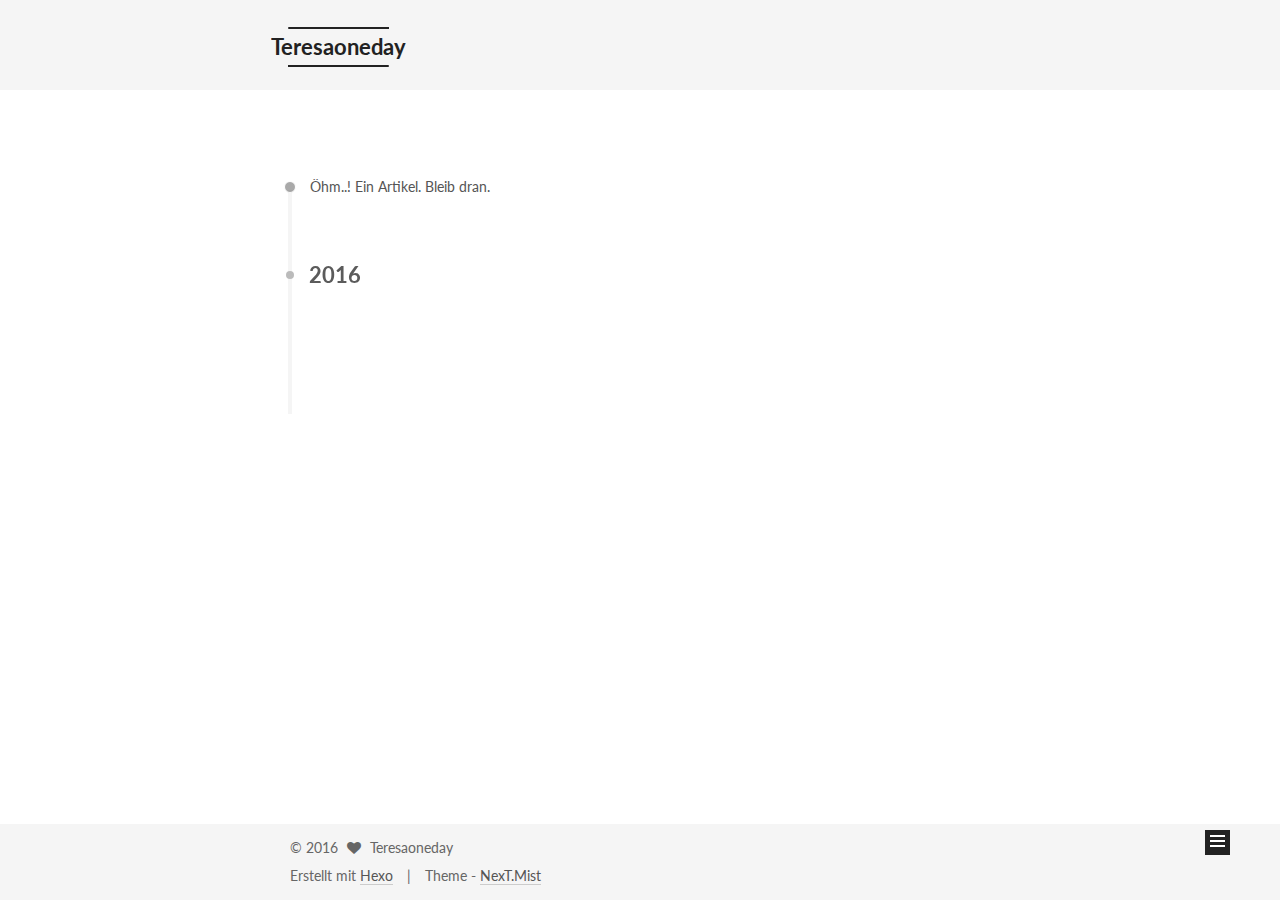
==== commit af74cb86: "Site updated: 2016-11-08 20:05:54" ====
--- a/archives/index.html
+++ b/archives/index.html
@@ -113,7 +113,7 @@
   <link rel="canonical" href="http://yoursite.com/archives/"/>
 
 
-  <title> Archive | Teresaoneday </title>
+  <title> Archiv | Teresaoneday </title>
 </head>
 
 <body itemscope itemtype="//schema.org/WebPage" lang="">
@@ -169,7 +169,7 @@
         <li class="menu-item menu-item-home">
           <a href="/" rel="section">
             
-            Home
+            Startseite
           </a>
         </li>
       
@@ -177,7 +177,7 @@
         <li class="menu-item menu-item-archives">
           <a href="/archives" rel="section">
             
-            Archives
+            Archiv
           </a>
         </li>
       
@@ -223,7 +223,7 @@
       
         
       
-      Um..! 1 post. Keep on posting.
+      Öhm..! Ein Artikel. Bleib dran.
     </span>
 
     
@@ -313,7 +313,7 @@
           <div class="site-state-item site-state-posts">
             <a href="/archives">
               <span class="site-state-item-count">1</span>
-              <span class="site-state-item-name">posts</span>
+              <span class="site-state-item-name">Artikel</span>
             </a>
           </div>
 
@@ -360,7 +360,7 @@
 </div>
 
 <div class="powered-by">
-  Powered by <a class="theme-link" href="https://hexo.io">Hexo</a>
+  Erstellt mit  <a class="theme-link" href="https://hexo.io">Hexo</a>
 </div>
 
 <div class="theme-info">
--- a/css/main.css
+++ b/css/main.css
@@ -1563,7 +1563,7 @@
   width: 4px;
   height: 4px;
   border-radius: 50%;
-  background: #16c8ed;
+  background: #cc03ff;
 }
 .links-of-blogroll {
   font-size: 13px;
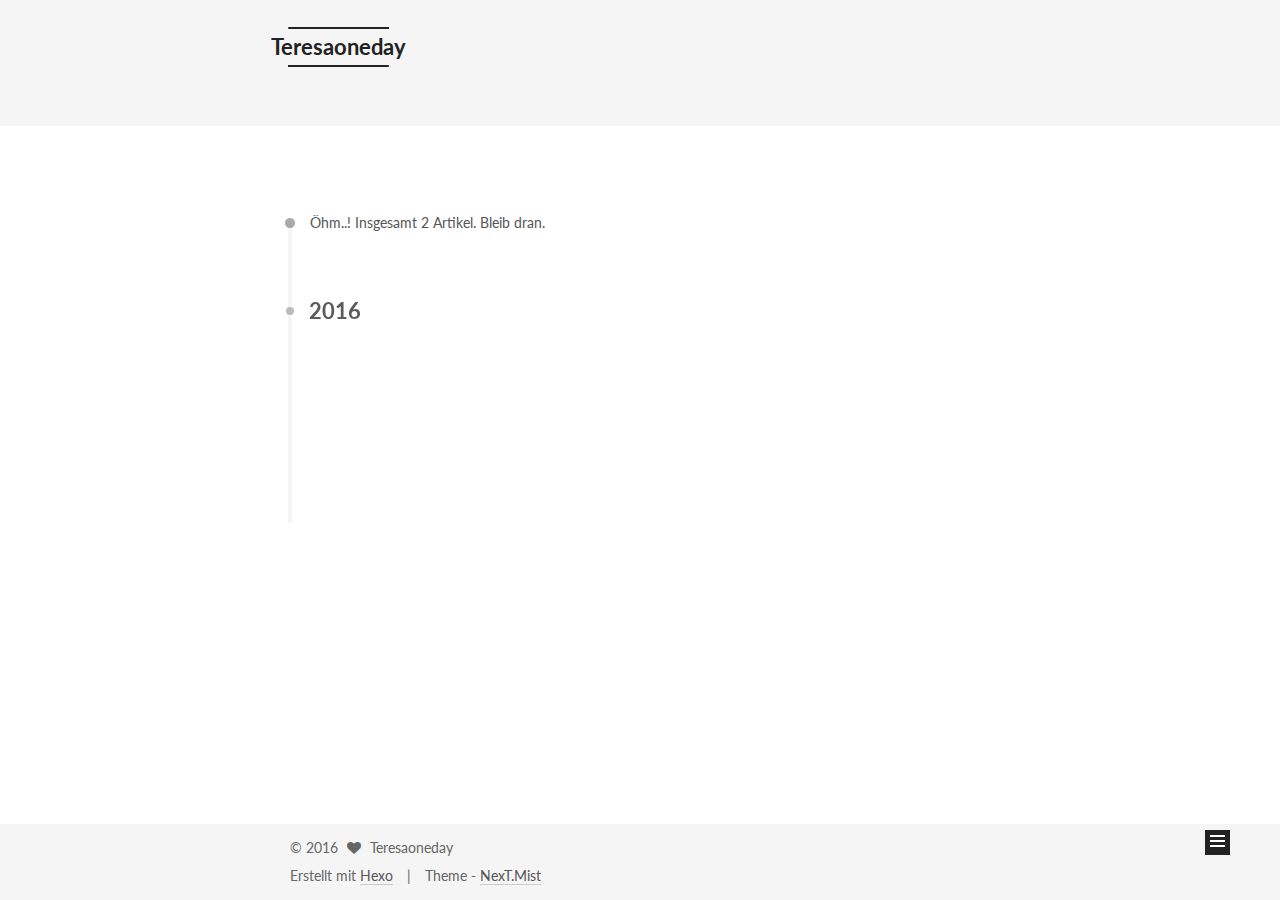
==== commit f21b7b11: "Site updated: 2016-11-08 23:08:13" ====
--- a/archives/index.html
+++ b/archives/index.html
@@ -68,7 +68,7 @@
 <link href="/css/main.css?v=5.0.2" rel="stylesheet" type="text/css" />
 
 
-  <meta name="keywords" content="Hexo, NexT" />
+  <meta name="keywords" content="Teresaoneday" />
 
 
 
@@ -167,15 +167,31 @@
       
         
         <li class="menu-item menu-item-home">
-          <a href="/" rel="section">
+          <a href="/首页" rel="section">
             
             Startseite
           </a>
         </li>
       
         
+        <li class="menu-item menu-item-categories">
+          <a href="/分类" rel="section">
+            
+            Kategorien
+          </a>
+        </li>
+      
+        
+        <li class="menu-item menu-item-about">
+          <a href="/关于" rel="section">
+            
+            Über
+          </a>
+        </li>
+      
+        
         <li class="menu-item menu-item-archives">
-          <a href="/archives" rel="section">
+          <a href="/归档" rel="section">
             
             Archiv
           </a>
@@ -183,7 +199,7 @@
       
         
         <li class="menu-item menu-item-tags">
-          <a href="/tags" rel="section">
+          <a href="/标签" rel="section">
             
             Tags
           </a>
@@ -191,9 +207,25 @@
       
         
         <li class="menu-item menu-item-schedule">
-          <a href="/schedule" rel="section">
+          <a href="/六度空间" rel="section">
             
             Schedule
+          </a>
+        </li>
+      
+        
+        <li class="menu-item menu-item-commonweal">
+          <a href="/公益404" rel="section">
+            
+            公益404
+          </a>
+        </li>
+      
+        
+        <li class="menu-item menu-item-guestbook">
+          <a href="/留言" rel="section">
+            
+            menu.guestbook
           </a>
         </li>
       
@@ -223,7 +255,7 @@
       
         
       
-      Öhm..! Ein Artikel. Bleib dran.
+      Öhm..! Insgesamt 2 Artikel. Bleib dran.
     </span>
 
     
@@ -237,6 +269,43 @@
         <div class="collection-title">
           <h2 class="archive-year motion-element" id="archive-year-2016">2016</h2>
         </div>
+      
+      
+
+      
+
+  <article class="post post-type-normal" itemscope itemtype="//schema.org/Article">
+    <header class="post-header">
+
+      <h1 class="post-title">
+        
+            <a class="post-title-link" href="/2016/11/08/out/" itemprop="url">
+              
+                <span itemprop="name">Unbenannt</span>
+              
+            </a>
+        
+      </h1>
+
+      <div class="post-meta">
+        <time class="post-time" itemprop="dateCreated"
+              datetime="2016-11-08T22:04:50+08:00"
+              content="2016-11-08" >
+          11-08
+        </time>
+      </div>
+
+    </header>
+  </article>
+
+
+
+    
+
+      
+      
+      
+
       
       
 
@@ -311,8 +380,8 @@
         </div>
         <nav class="site-state motion-element">
           <div class="site-state-item site-state-posts">
-            <a href="/archives">
-              <span class="site-state-item-count">1</span>
+            <a href="/归档">
+              <span class="site-state-item-count">2</span>
               <span class="site-state-item-name">Artikel</span>
             </a>
           </div>
--- a/css/main.css
+++ b/css/main.css
@@ -1563,7 +1563,7 @@
   width: 4px;
   height: 4px;
   border-radius: 50%;
-  background: #cc03ff;
+  background: #ffc8ff;
 }
 .links-of-blogroll {
   font-size: 13px;
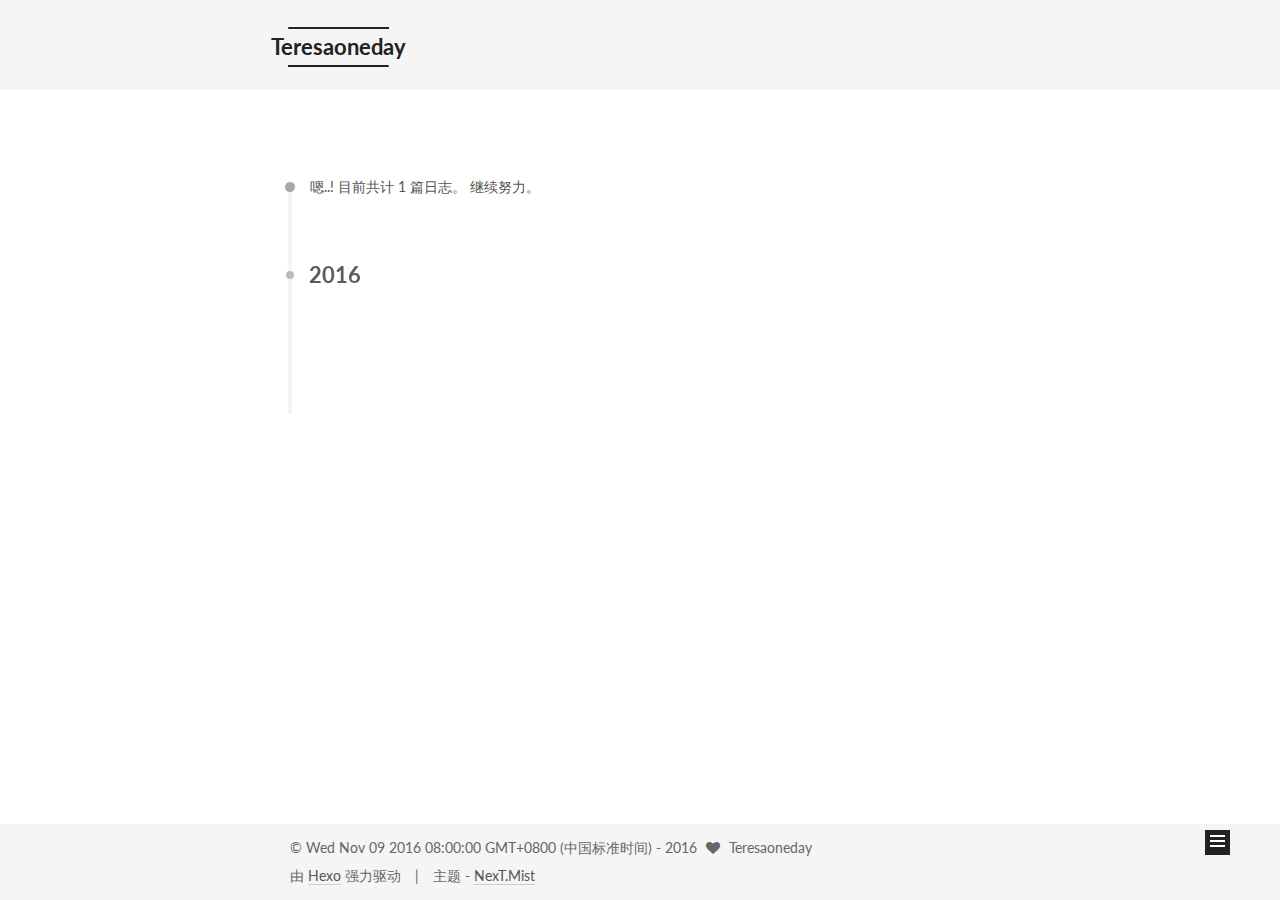
==== commit c689f973: "Site updated: 2016-11-09 14:17:18" ====
--- a/archives/index.html
+++ b/archives/index.html
@@ -84,12 +84,15 @@
 
 
 
+<meta name="description" content="相逢的惊喜在于自然，欢喜的理由在于寻常。">
 <meta property="og:type" content="website">
 <meta property="og:title" content="Teresaoneday">
-<meta property="og:url" content="http://yoursite.com/archives/index.html">
+<meta property="og:url" content="http://blog.teresaoneday.com/archives/index.html">
 <meta property="og:site_name" content="Teresaoneday">
+<meta property="og:description" content="相逢的惊喜在于自然，欢喜的理由在于寻常。">
 <meta name="twitter:card" content="summary">
 <meta name="twitter:title" content="Teresaoneday">
+<meta name="twitter:description" content="相逢的惊喜在于自然，欢喜的理由在于寻常。">
 
 
 
@@ -97,12 +100,12 @@
   var NexT = window.NexT || {};
   var CONFIG = {
     scheme: 'Mist',
-    sidebar: {"position":"left","display":"post"},
+    sidebar: {"position":"right","display":"post"},
     fancybox: true,
     motion: true,
     duoshuo: {
       userId: '0',
-      author: 'Author'
+      author: '博主'
     }
   };
 </script>
@@ -110,31 +113,31 @@
 
 
 
-  <link rel="canonical" href="http://yoursite.com/archives/"/>
-
-
-  <title> Archiv | Teresaoneday </title>
+  <link rel="canonical" href="http://blog.teresaoneday.com/archives/"/>
+
+
+  <title> 归档 | Teresaoneday </title>
 </head>
 
-<body itemscope itemtype="//schema.org/WebPage" lang="">
-
-  
-
-
-
-
-
-
-
-
-
-
-  
-  
-    
-  
-
-  <div class="container one-collumn sidebar-position-left  page-archive  ">
+<body itemscope itemtype="//schema.org/WebPage" lang="zh-Hans">
+
+  
+
+
+
+
+
+
+
+
+
+
+  
+  
+    
+  
+
+  <div class="container one-collumn sidebar-position-right  page-archive  ">
     <div class="headband"></div>
 
     <header id="header" class="header" itemscope itemtype="//schema.org/WPHeader">
@@ -148,7 +151,7 @@
       <span class="logo-line-after"><i></i></span>
     </a>
   </div>
-  <p class="site-subtitle"></p>
+  <p class="site-subtitle">相逢的惊喜在于自然，欢喜的理由在于寻常。</p>
 </div>
 
 <div class="site-nav-toggle">
@@ -167,65 +170,49 @@
       
         
         <li class="menu-item menu-item-home">
-          <a href="/首页" rel="section">
-            
-            Startseite
+          <a href="/home" rel="section">
+            
+            首页
           </a>
         </li>
       
         
         <li class="menu-item menu-item-categories">
-          <a href="/分类" rel="section">
-            
-            Kategorien
+          <a href="/categories" rel="section">
+            
+            分类
           </a>
         </li>
       
         
         <li class="menu-item menu-item-about">
-          <a href="/关于" rel="section">
-            
-            Über
+          <a href="/about" rel="section">
+            
+            关于
           </a>
         </li>
       
         
         <li class="menu-item menu-item-archives">
-          <a href="/归档" rel="section">
-            
-            Archiv
+          <a href="/archives" rel="section">
+            
+            归档
           </a>
         </li>
       
         
         <li class="menu-item menu-item-tags">
-          <a href="/标签" rel="section">
-            
-            Tags
+          <a href="/tags" rel="section">
+            
+            标签
           </a>
         </li>
       
         
         <li class="menu-item menu-item-schedule">
-          <a href="/六度空间" rel="section">
-            
-            Schedule
-          </a>
-        </li>
-      
-        
-        <li class="menu-item menu-item-commonweal">
-          <a href="/公益404" rel="section">
-            
-            公益404
-          </a>
-        </li>
-      
-        
-        <li class="menu-item menu-item-guestbook">
-          <a href="/留言" rel="section">
-            
-            menu.guestbook
+          <a href="/schedule" rel="section">
+            
+            日程
           </a>
         </li>
       
@@ -255,7 +242,7 @@
       
         
       
-      Öhm..! Insgesamt 2 Artikel. Bleib dran.
+      嗯..! 目前共计 1 篇日志。 继续努力。
     </span>
 
     
@@ -279,9 +266,9 @@
 
       <h1 class="post-title">
         
-            <a class="post-title-link" href="/2016/11/08/out/" itemprop="url">
+            <a class="post-title-link" href="/2016/11/09/layout/" itemprop="url">
               
-                <span itemprop="name">Unbenannt</span>
+                <span itemprop="name">Hexo部署个人博客到Github和Coding & 绑定域名</span>
               
             </a>
         
@@ -289,46 +276,9 @@
 
       <div class="post-meta">
         <time class="post-time" itemprop="dateCreated"
-              datetime="2016-11-08T22:04:50+08:00"
-              content="2016-11-08" >
-          11-08
-        </time>
-      </div>
-
-    </header>
-  </article>
-
-
-
-    
-
-      
-      
-      
-
-      
-      
-
-      
-
-  <article class="post post-type-normal" itemscope itemtype="//schema.org/Article">
-    <header class="post-header">
-
-      <h1 class="post-title">
-        
-            <a class="post-title-link" href="/2016/11/08/hello-world/" itemprop="url">
-              
-                <span itemprop="name">Hello Teresaoneday</span>
-              
-            </a>
-        
-      </h1>
-
-      <div class="post-meta">
-        <time class="post-time" itemprop="dateCreated"
-              datetime="2016-11-08T18:51:09+08:00"
-              content="2016-11-08" >
-          11-08
+              datetime="2016-11-09T13:51:01+08:00"
+              content="2016-11-09" >
+          11-09
         </time>
       </div>
 
@@ -376,13 +326,13 @@
                src="/images/avatar.gif"
                alt="Teresaoneday" />
           <p class="site-author-name" itemprop="name">Teresaoneday</p>
-          <p class="site-description motion-element" itemprop="description"></p>
+          <p class="site-description motion-element" itemprop="description">相逢的惊喜在于自然，欢喜的理由在于寻常。</p>
         </div>
         <nav class="site-state motion-element">
           <div class="site-state-item site-state-posts">
-            <a href="/归档">
-              <span class="site-state-item-count">2</span>
-              <span class="site-state-item-name">Artikel</span>
+            <a href="/archives">
+              <span class="site-state-item-count">1</span>
+              <span class="site-state-item-name">日志</span>
             </a>
           </div>
 
@@ -395,6 +345,53 @@
         
 
         <div class="links-of-author motion-element">
+          
+            
+              <span class="links-of-author-item">
+                <a href="https://teresaoneday.github.io" target="_blank" title="Github">
+                  
+                    <i class="fa fa-fw fa-globe"></i>
+                  
+                  Github
+                </a>
+              </span>
+            
+              <span class="links-of-author-item">
+                <a href="https://teresaoneday.coding.me" target="_blank" title="Coding">
+                  
+                    <i class="fa fa-fw fa-globe"></i>
+                  
+                  Coding
+                </a>
+              </span>
+            
+              <span class="links-of-author-item">
+                <a href="https://www.facebook.com" target="_blank" title="Facebook">
+                  
+                    <i class="fa fa-fw fa-globe"></i>
+                  
+                  Facebook
+                </a>
+              </span>
+            
+              <span class="links-of-author-item">
+                <a href="http://weibo.com/p/1005055373341703/home?from=page_100505&mod=TAB&is_all=1#place" target="_blank" title="Weibo">
+                  
+                    <i class="fa fa-fw fa-weibo"></i>
+                  
+                  Weibo
+                </a>
+              </span>
+            
+              <span class="links-of-author-item">
+                <a href="https://www.zhihu.com/people/wenwenjiayou41" target="_blank" title="Zhihu">
+                  
+                    <i class="fa fa-fw fa-globe"></i>
+                  
+                  Zhihu
+                </a>
+              </span>
+            
           
         </div>
 
@@ -420,7 +417,7 @@
       <div class="footer-inner">
         <div class="copyright" >
   
-  &copy; 
+  &copy;  Wed Nov 09 2016 08:00:00 GMT+0800 (中国标准时间) - 
   <span itemprop="copyrightYear">2016</span>
   <span class="with-love">
     <i class="fa fa-heart"></i>
@@ -429,11 +426,11 @@
 </div>
 
 <div class="powered-by">
-  Erstellt mit  <a class="theme-link" href="https://hexo.io">Hexo</a>
+  由 <a class="theme-link" href="https://hexo.io">Hexo</a> 强力驱动
 </div>
 
 <div class="theme-info">
-  Theme -
+  主题 -
   <a class="theme-link" href="https://github.com/iissnan/hexo-theme-next">
     NexT.Mist
   </a>
--- a/css/main.css
+++ b/css/main.css
@@ -1563,7 +1563,7 @@
   width: 4px;
   height: 4px;
   border-radius: 50%;
-  background: #ffc8ff;
+  background: #ff4bff;
 }
 .links-of-blogroll {
   font-size: 13px;
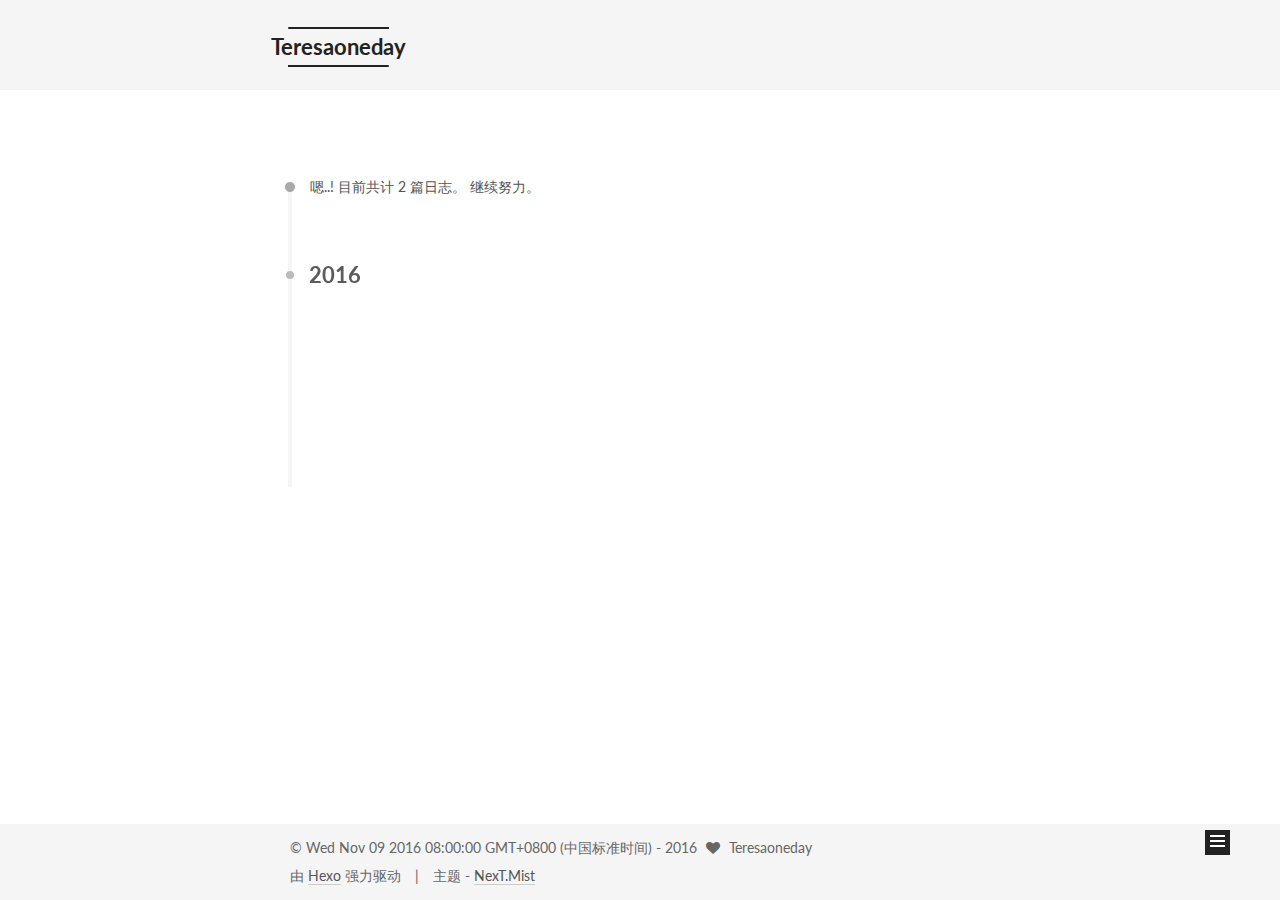
==== commit d03f7412: "Site updated: 2016-11-09 17:05:01" ====
--- a/archives/index.html
+++ b/archives/index.html
@@ -242,7 +242,7 @@
       
         
       
-      嗯..! 目前共计 1 篇日志。 继续努力。
+      嗯..! 目前共计 2 篇日志。 继续努力。
     </span>
 
     
@@ -256,6 +256,43 @@
         <div class="collection-title">
           <h2 class="archive-year motion-element" id="archive-year-2016">2016</h2>
         </div>
+      
+      
+
+      
+
+  <article class="post post-type-normal" itemscope itemtype="//schema.org/Article">
+    <header class="post-header">
+
+      <h1 class="post-title">
+        
+            <a class="post-title-link" href="/2016/11/09/out/" itemprop="url">
+              
+                <span itemprop="name">out]</span>
+              
+            </a>
+        
+      </h1>
+
+      <div class="post-meta">
+        <time class="post-time" itemprop="dateCreated"
+              datetime="2016-11-09T17:04:44+08:00"
+              content="2016-11-09" >
+          11-09
+        </time>
+      </div>
+
+    </header>
+  </article>
+
+
+
+    
+
+      
+      
+      
+
       
       
 
@@ -331,7 +368,7 @@
         <nav class="site-state motion-element">
           <div class="site-state-item site-state-posts">
             <a href="/archives">
-              <span class="site-state-item-count">1</span>
+              <span class="site-state-item-count">2</span>
               <span class="site-state-item-name">日志</span>
             </a>
           </div>
--- a/css/main.css
+++ b/css/main.css
@@ -1563,7 +1563,7 @@
   width: 4px;
   height: 4px;
   border-radius: 50%;
-  background: #ff4bff;
+  background: #fff1ff;
 }
 .links-of-blogroll {
   font-size: 13px;
